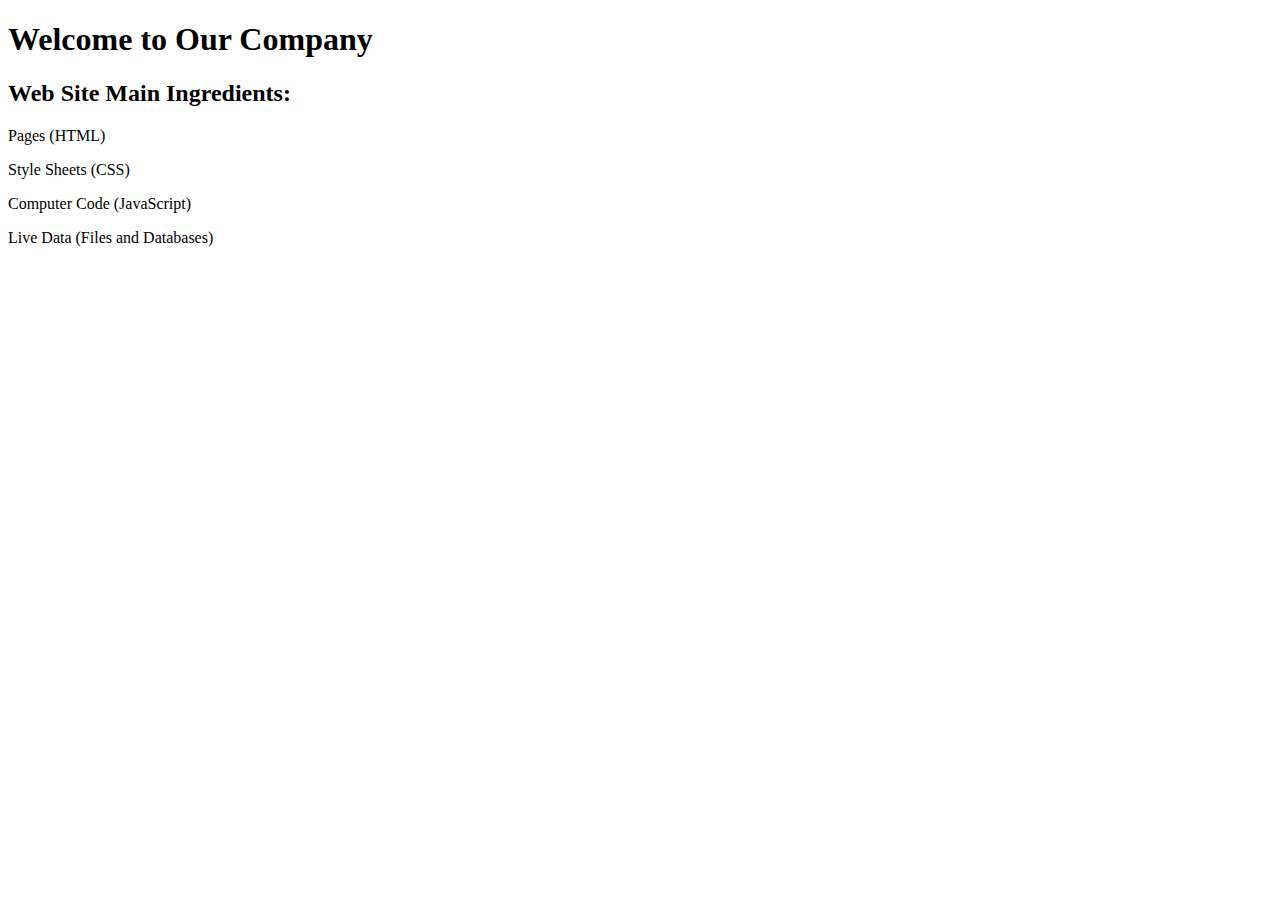
==== index.html @ 53a4e4b0 "Create index.html" ====
<!DOCTYPE html>
<html>

<head>
  <title>Our Company</title>
</head>

<body>

  <h1>Welcome to Our Company</h1>
  <h2>Web Site Main Ingredients:</h2>

  <p>Pages (HTML)</p>
  <p>Style Sheets (CSS)</p>
  <p>Computer Code (JavaScript)</p>
  <p>Live Data (Files and Databases)</p>

</body>
</html>
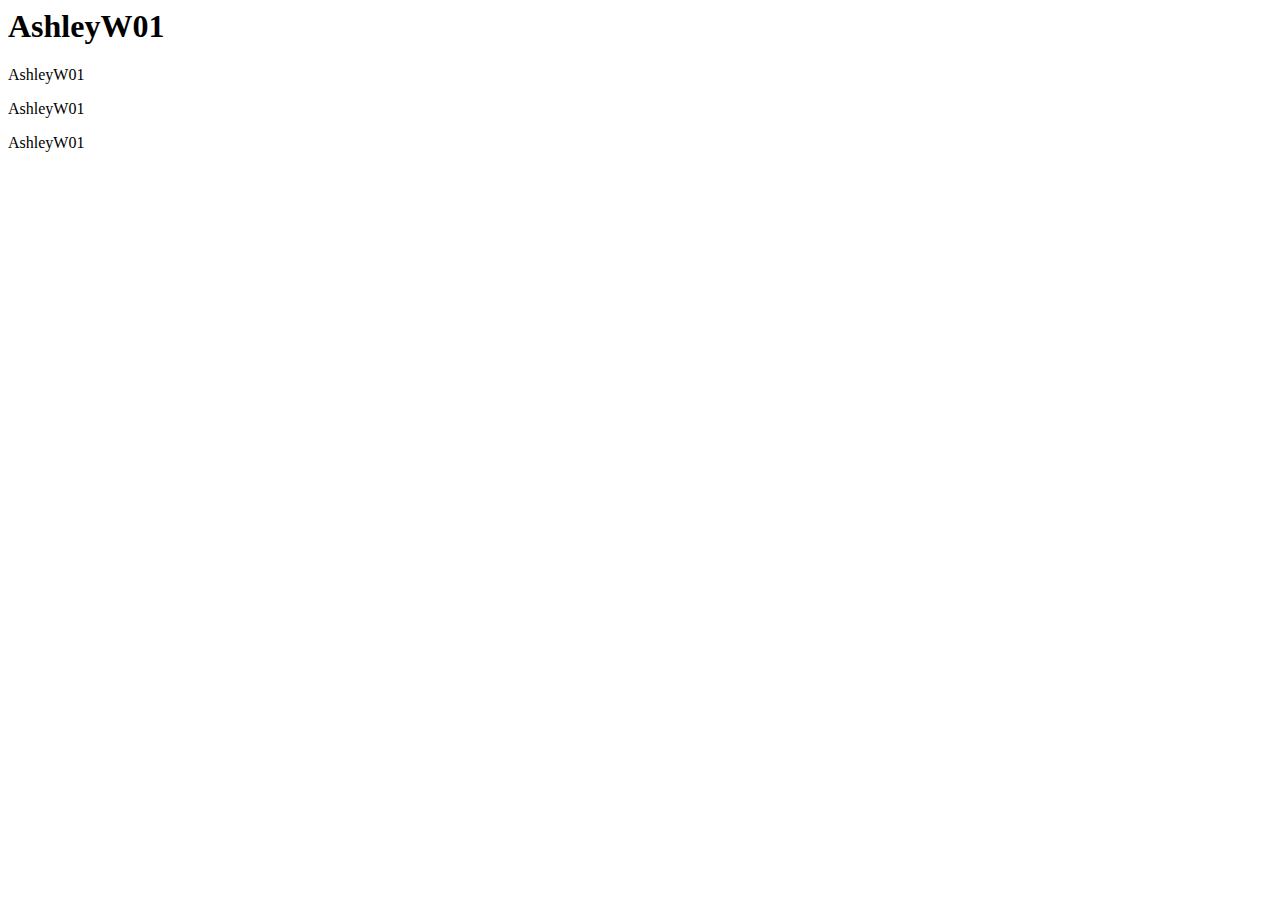
==== commit bc2e65d9: "InitalCommit" ====
--- a/index.html
+++ b/index.html
@@ -1,19 +1,14 @@
-<!DOCTYPE html>
-<html>
-
+<html lang="en">
 <head>
-  <title>Our Company</title>
+    <meta charset="UTF-8">
+    <meta http-equiv="X-UA-Compatible" content="IE=edge">
+    <meta name="viewport" content="width=device-width, initial-scale=1.0">
+    <title>Document</title>
 </head>
-
 <body>
-
-  <h1>Welcome to Our Company</h1>
-  <h2>Web Site Main Ingredients:</h2>
-
-  <p>Pages (HTML)</p>
-  <p>Style Sheets (CSS)</p>
-  <p>Computer Code (JavaScript)</p>
-  <p>Live Data (Files and Databases)</p>
-
+    <h1>AshleyW01</h1>
+    <p>AshleyW01</p>
+    <p>AshleyW01</p>
+    <p>AshleyW01</p>
 </body>
-</html>
+</html>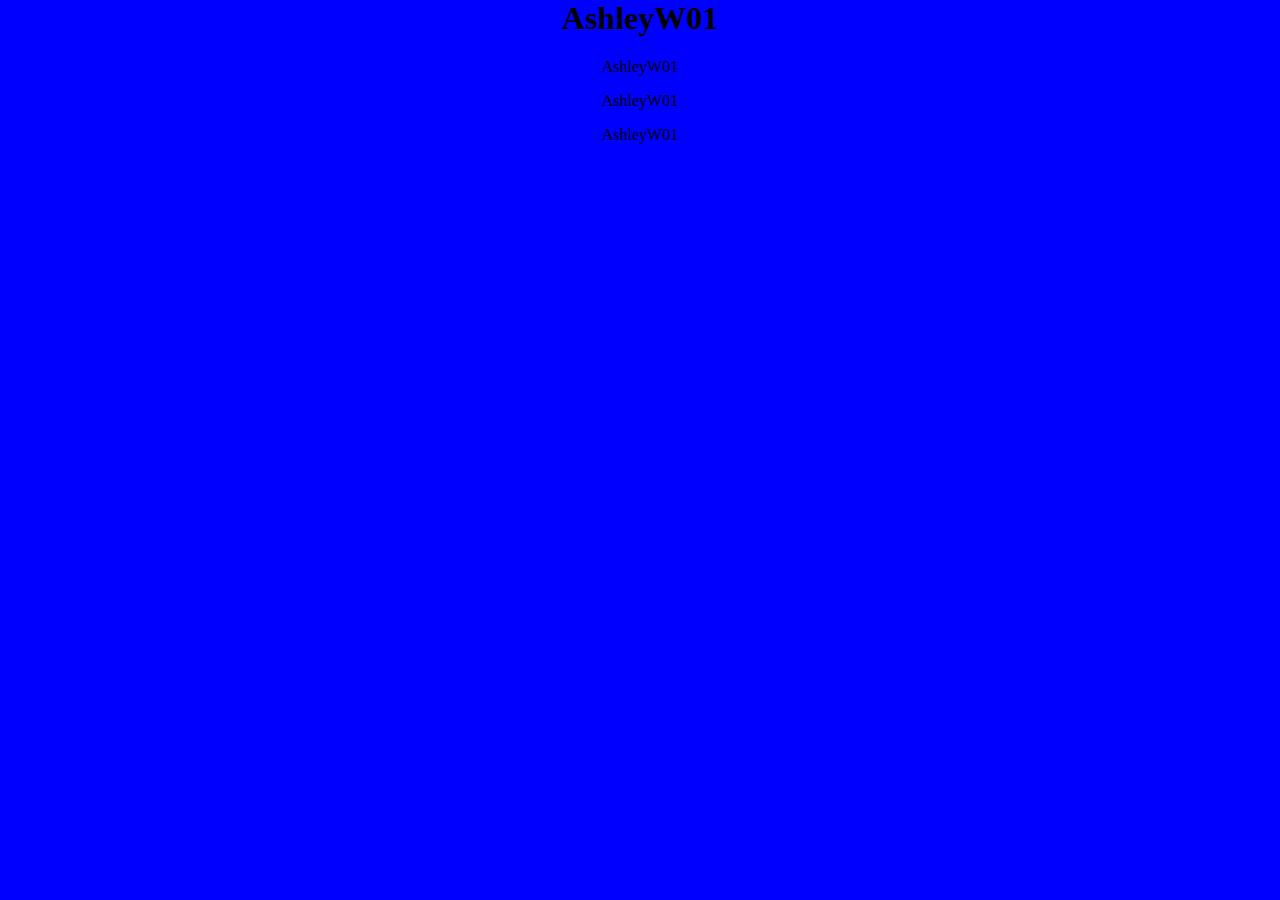
==== commit ca58f1d9: "styling" ====
--- a/index.html
+++ b/index.html
@@ -4,6 +4,7 @@
     <meta http-equiv="X-UA-Compatible" content="IE=edge">
     <meta name="viewport" content="width=device-width, initial-scale=1.0">
     <title>Document</title>
+    <link rel="stylesheet" href="styles.css">
 </head>
 <body>
     <h1>AshleyW01</h1>
--- a/styles.css
+++ b/styles.css
@@ -0,0 +1,5 @@
+body {
+    margin: 0;
+    background: blue;
+    text-align: center;
+}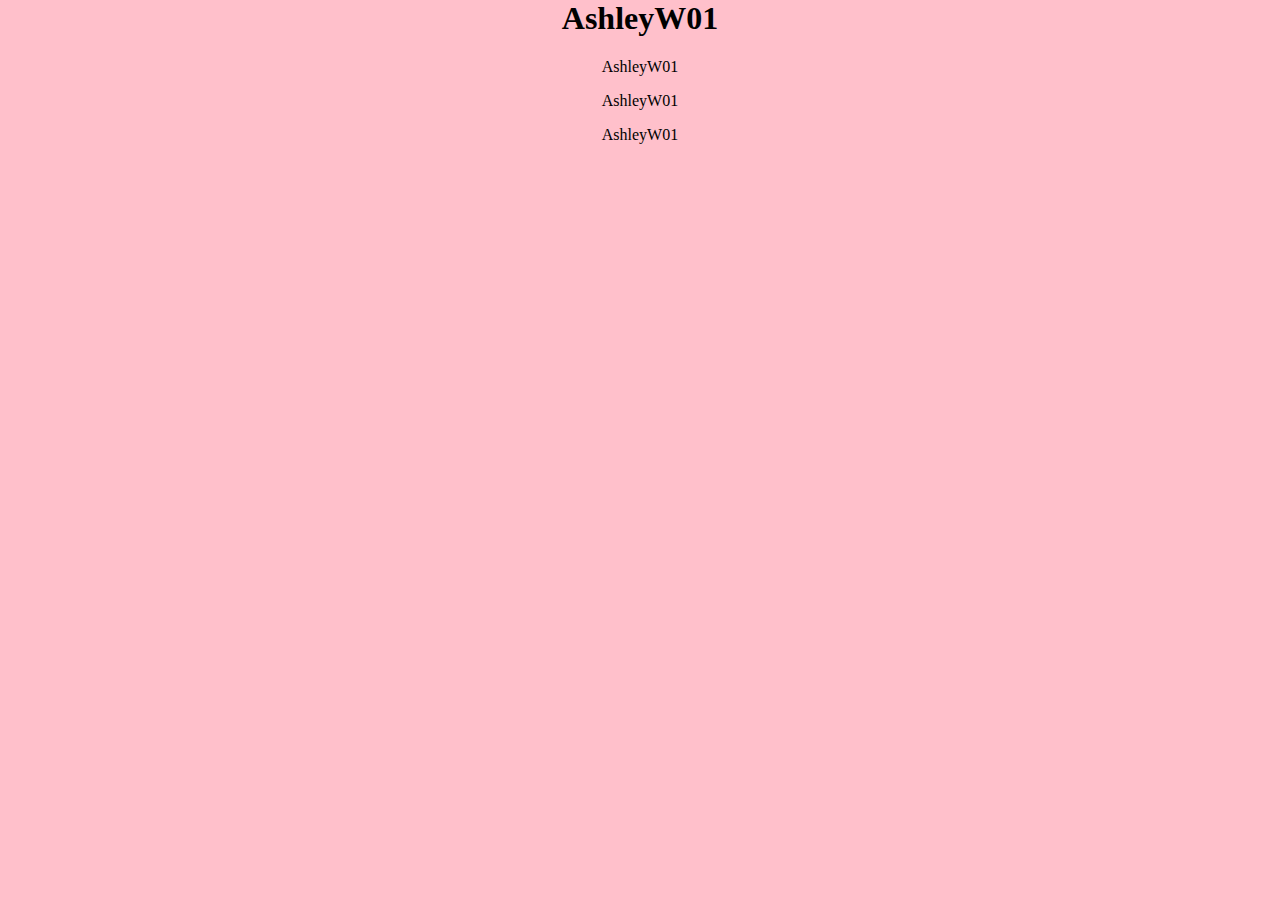
==== commit 8c9e624c: "Contact" ====
--- a/index.html
+++ b/index.html
@@ -8,6 +8,7 @@
 </head>
 <body>
     <h1>AshleyW01</h1>
+    <a href="/contact.html"></a>
     <p>AshleyW01</p>
     <p>AshleyW01</p>
     <p>AshleyW01</p>
--- a/styles.css
+++ b/styles.css
@@ -1,5 +1,5 @@
 body {
     margin: 0;
-    background: blue;
+    background: pink;
     text-align: center;
 }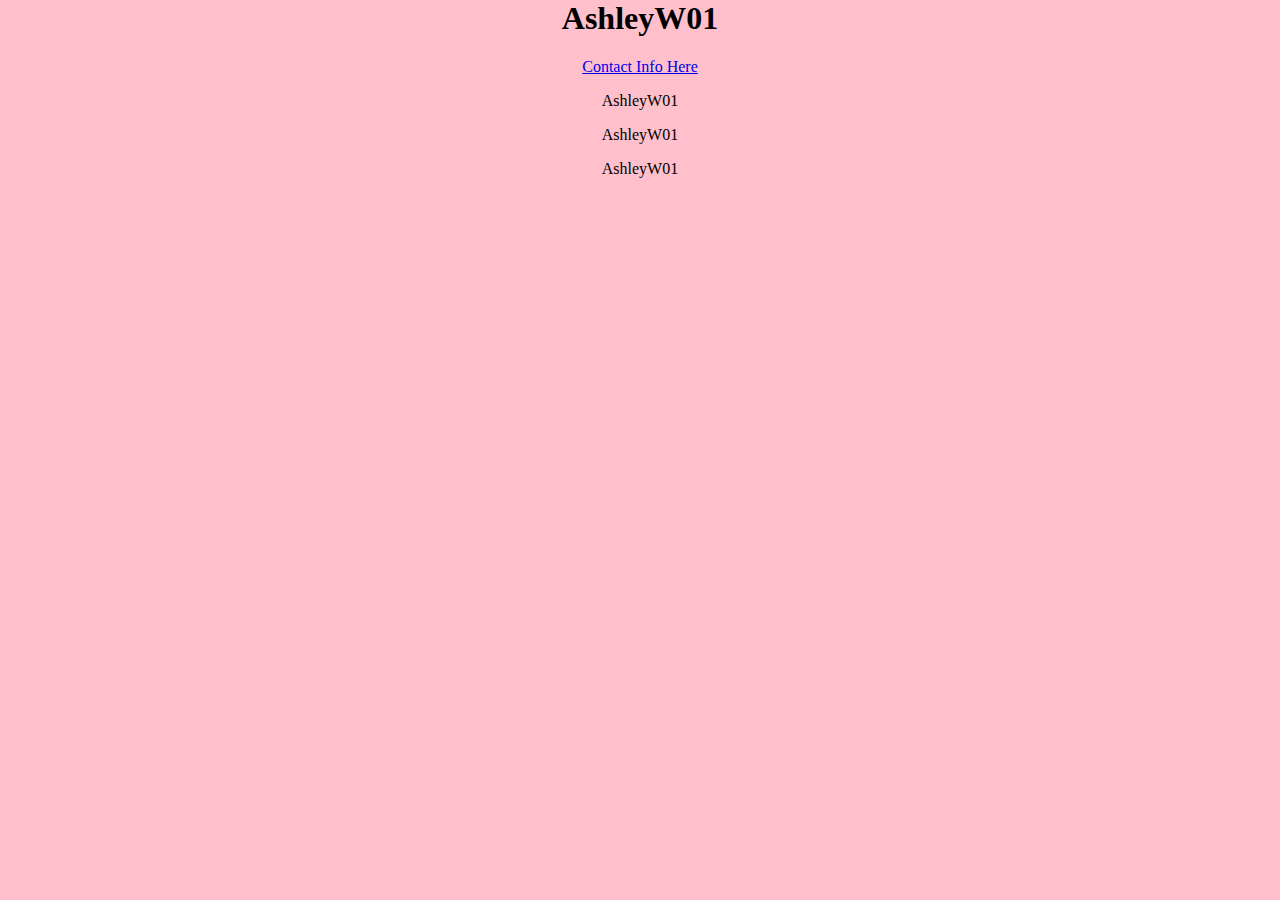
==== commit b99e34cf: "Contact" ====
--- a/index.html
+++ b/index.html
@@ -8,7 +8,7 @@
 </head>
 <body>
     <h1>AshleyW01</h1>
-    <a href="/contact.html"></a>
+    <a href="/contact.html">Contact Info Here</a>
     <p>AshleyW01</p>
     <p>AshleyW01</p>
     <p>AshleyW01</p>
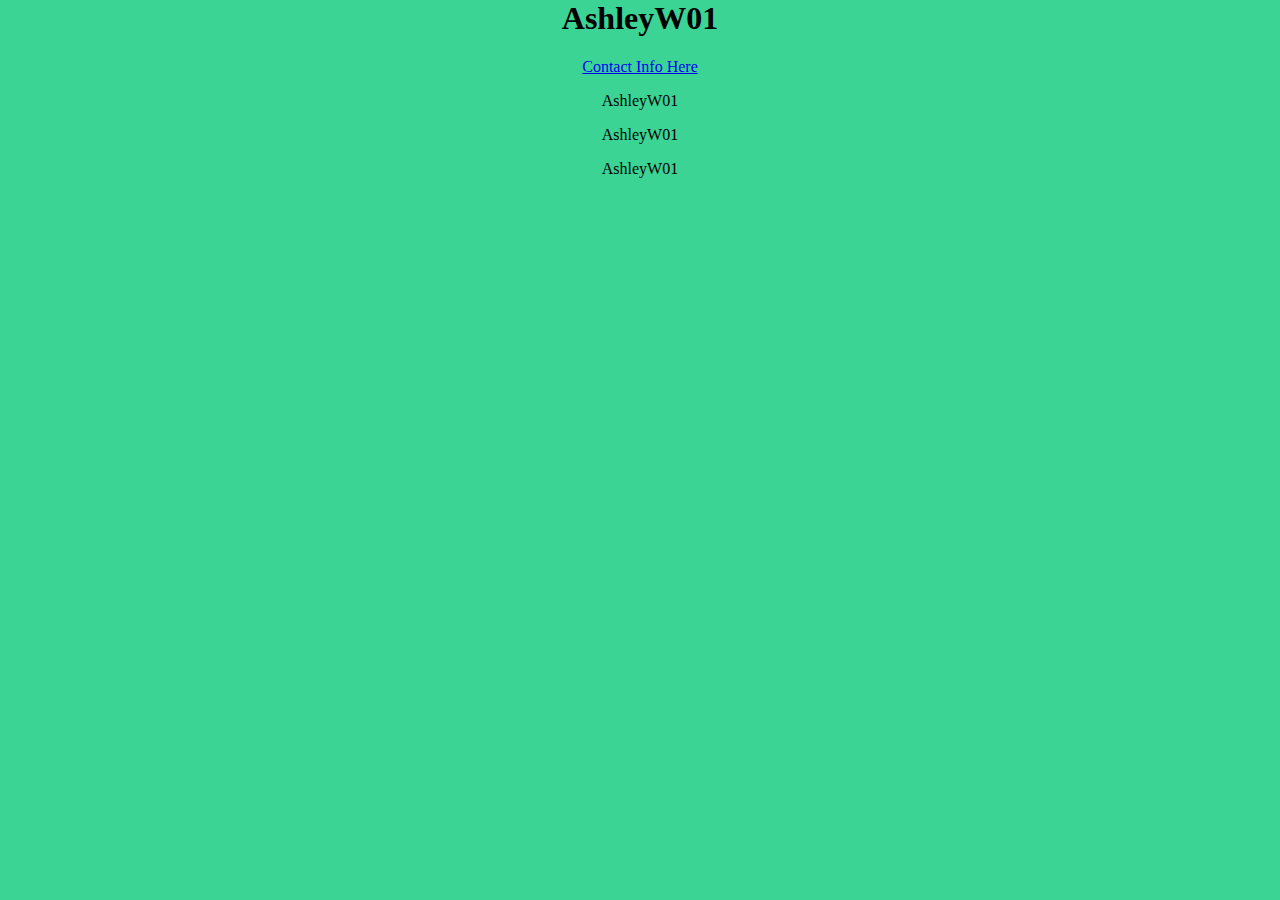
==== commit 73872c9d: "Update index.html" ====
--- a/index.html
+++ b/index.html
@@ -8,9 +8,9 @@
 </head>
 <body>
     <h1>AshleyW01</h1>
-    <a href="/contact.html">Contact Info Here</a>
+    <a href="/index/contact.html">Contact Info Here</a>
     <p>AshleyW01</p>
     <p>AshleyW01</p>
     <p>AshleyW01</p>
 </body>
-</html>+</html>
--- a/styles.css
+++ b/styles.css
@@ -1,5 +1,5 @@
 body {
     margin: 0;
-    background: pink;
+    background: rgb(60, 212, 149);
     text-align: center;
 }